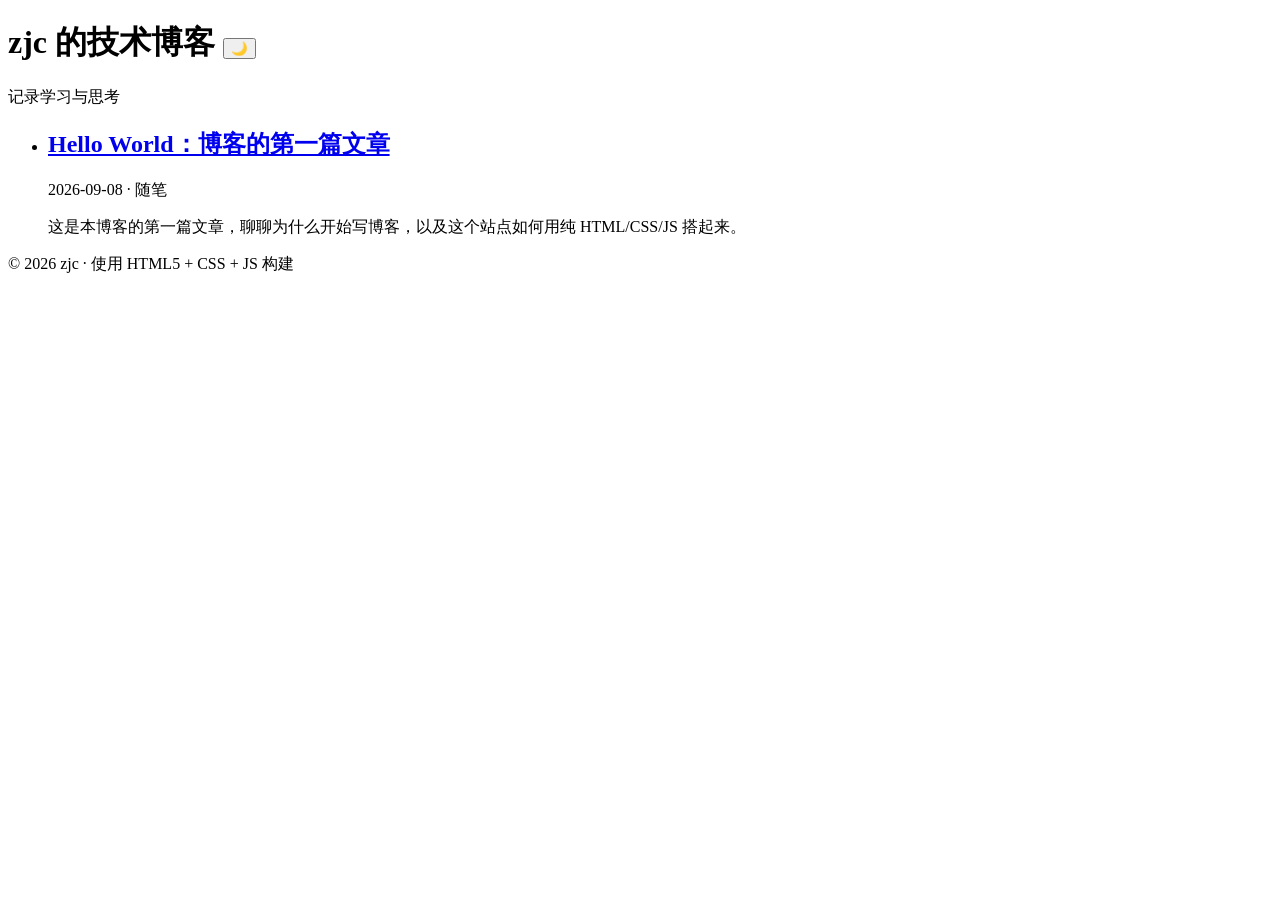
==== index.html @ e2474b35 "添加暗黑模式切换与文章列表渲染交互" ====
<!DOCTYPE html>
<html lang="zh-CN">
<head>
  <meta charset="UTF-8">
  <meta name="viewport" content="width=device-width, initial-scale=1.0">
  <title>zjc 的技术博客</title>
  <link rel="stylesheet" href="css/style.css">
</head>
<body>
  <div class="container">
    <header>
      <h1>zjc 的技术博客 <button id="theme-toggle" aria-label="切换主题">🌙</button></h1>
      <p>记录学习与思考</p>
    </header>
    <main>
      <ul class="post-list" id="post-list"></ul>
    </main>
    <footer>© 2026 zjc · 使用 HTML5 + CSS + JS 构建</footer>
  </div>
  <script>
    // 文章元数据，供 main.js 渲染列表
    window.POSTS = [
      {
        title: 'Hello World：博客的第一篇文章',
        url: 'posts/hello-world.html',
        date: '2026-09-08',
        tags: '随笔',
        excerpt: '这是本博客的第一篇文章，聊聊为什么开始写博客，以及这个站点如何用纯 HTML/CSS/JS 搭起来。'
      }
    ];
  </script>
  <script src="js/main.js"></script>
</body>
</html>
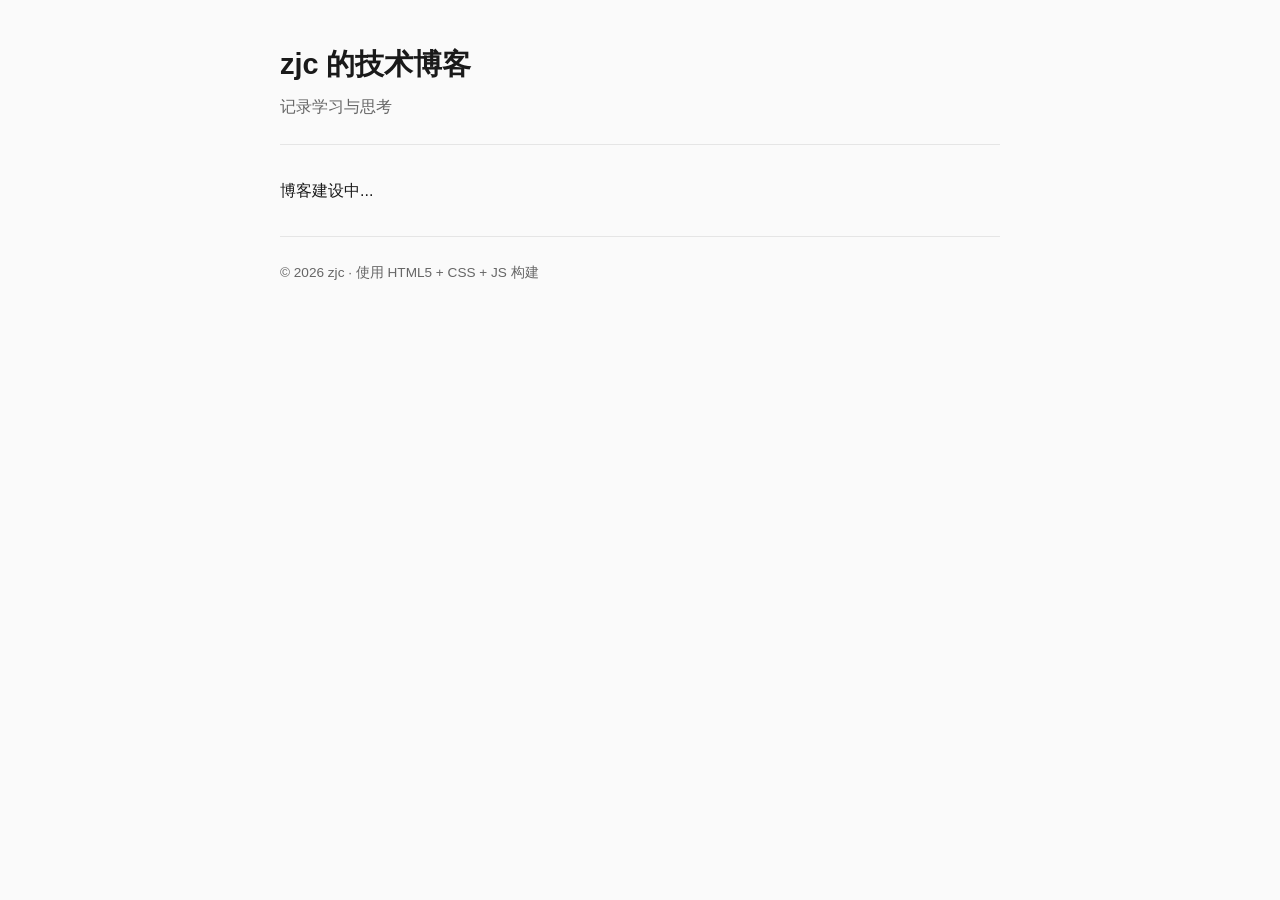
==== commit d5ac7f4b: "添加响应式页面样式与设计系统" ====
--- a/index.html
+++ b/index.html
@@ -9,26 +9,13 @@
 <body>
   <div class="container">
     <header>
-      <h1>zjc 的技术博客 <button id="theme-toggle" aria-label="切换主题">🌙</button></h1>
+      <h1>zjc 的技术博客</h1>
       <p>记录学习与思考</p>
     </header>
     <main>
-      <ul class="post-list" id="post-list"></ul>
+      <p>博客建设中...</p>
     </main>
     <footer>© 2026 zjc · 使用 HTML5 + CSS + JS 构建</footer>
   </div>
-  <script>
-    // 文章元数据，供 main.js 渲染列表
-    window.POSTS = [
-      {
-        title: 'Hello World：博客的第一篇文章',
-        url: 'posts/hello-world.html',
-        date: '2026-09-08',
-        tags: '随笔',
-        excerpt: '这是本博客的第一篇文章，聊聊为什么开始写博客，以及这个站点如何用纯 HTML/CSS/JS 搭起来。'
-      }
-    ];
-  </script>
-  <script src="js/main.js"></script>
 </body>
 </html>
--- a/css/style.css
+++ b/css/style.css
@@ -0,0 +1,88 @@
+:root {
+  --bg: #fafafa;
+  --fg: #1a1a1a;
+  --muted: #666;
+  --card-bg: #ffffff;
+  --border: #e5e5e5;
+  --accent: #2563eb;
+}
+
+[data-theme="dark"] {
+  --bg: #0f172a;
+  --fg: #e2e8f0;
+  --muted: #94a3b8;
+  --card-bg: #1e293b;
+  --border: #334155;
+  --accent: #60a5fa;
+}
+
+* { box-sizing: border-box; margin: 0; padding: 0; }
+
+body {
+  font-family: -apple-system, BlinkMacSystemFont, "Segoe UI", Roboto, "Helvetica Neue", Arial, sans-serif;
+  background: var(--bg);
+  color: var(--fg);
+  line-height: 1.7;
+  transition: background 0.3s, color 0.3s;
+}
+
+.container { max-width: 760px; margin: 0 auto; padding: 0 20px; }
+
+header {
+  border-bottom: 1px solid var(--border);
+  padding: 40px 0 24px;
+}
+header h1 { font-size: 1.8rem; display: flex; align-items: center; gap: 12px; }
+header p { color: var(--muted); margin-top: 4px; }
+
+#theme-toggle {
+  font-size: 1.1rem;
+  background: none;
+  border: 1px solid var(--border);
+  border-radius: 6px;
+  cursor: pointer;
+  padding: 2px 8px;
+  line-height: 1;
+}
+
+main { padding: 32px 0; }
+
+.post-list { list-style: none; }
+.post-card {
+  background: var(--card-bg);
+  border: 1px solid var(--border);
+  border-radius: 8px;
+  padding: 20px 24px;
+  margin-bottom: 16px;
+  transition: transform 0.15s, box-shadow 0.15s;
+}
+.post-card:hover { transform: translateY(-2px); box-shadow: 0 4px 12px rgba(0,0,0,0.08); }
+.post-card h2 { font-size: 1.25rem; }
+.post-card h2 a { color: var(--fg); text-decoration: none; }
+.post-card h2 a:hover { color: var(--accent); }
+.post-meta { color: var(--muted); font-size: 0.85rem; margin: 6px 0 10px; }
+.post-excerpt { color: var(--muted); }
+
+footer {
+  border-top: 1px solid var(--border);
+  padding: 24px 0;
+  color: var(--muted);
+  font-size: 0.85rem;
+}
+
+article { padding: 24px 0; }
+article h1 { margin-bottom: 8px; }
+article h2 { margin: 24px 0 8px; }
+article .meta { color: var(--muted); font-size: 0.85rem; margin-bottom: 24px; }
+article p { margin: 12px 0; }
+article ul { margin: 12px 0 12px 24px; }
+article pre {
+  background: var(--card-bg);
+  border: 1px solid var(--border);
+  border-radius: 6px;
+  padding: 16px;
+  overflow-x: auto;
+  margin: 16px 0;
+}
+article code { font-family: "SF Mono", Monaco, Consolas, monospace; font-size: 0.9em; }
+a.back { color: var(--accent); text-decoration: none; }
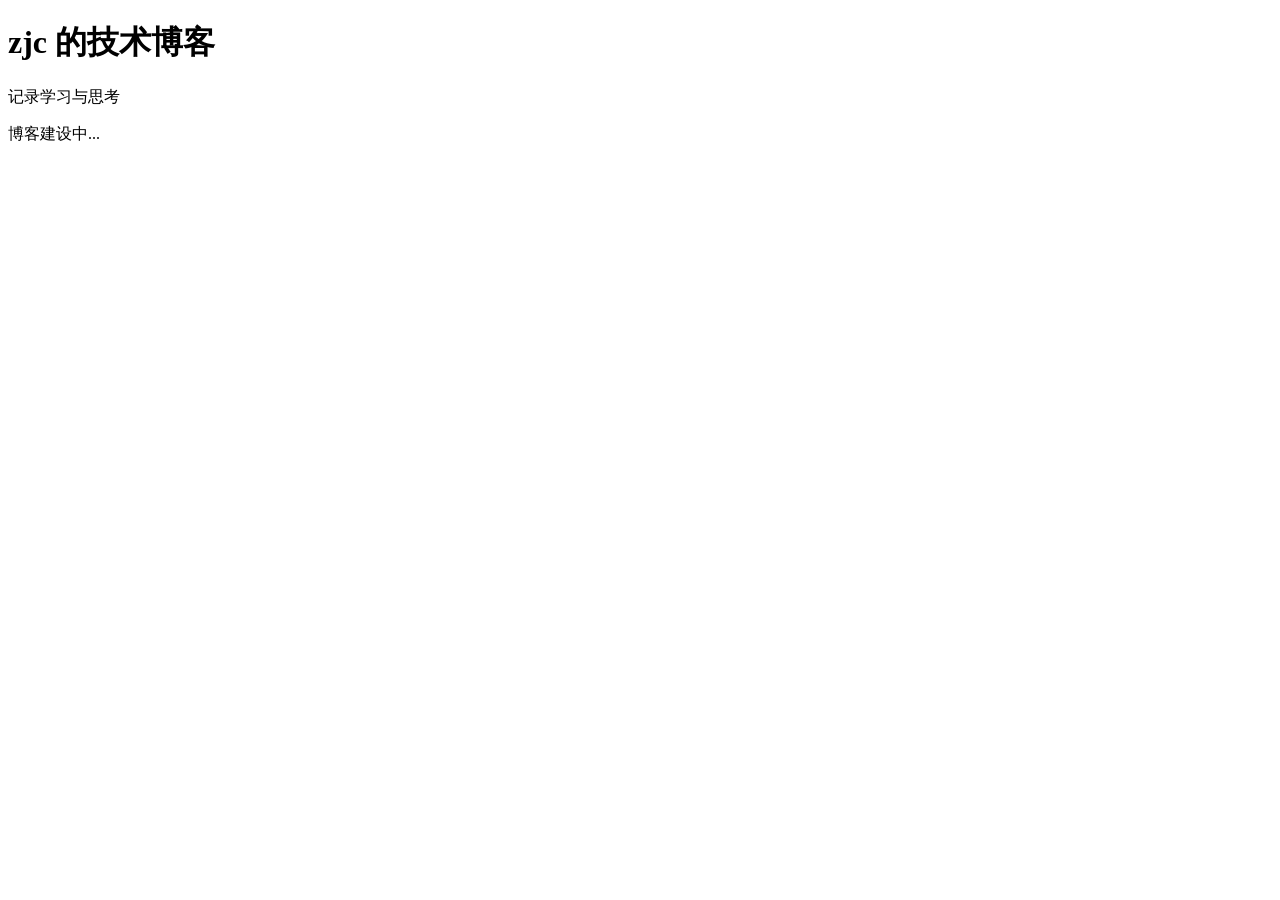
==== commit e3c51554: "初始化博客项目结构" ====
--- a/index.html
+++ b/index.html
@@ -4,18 +4,14 @@
   <meta charset="UTF-8">
   <meta name="viewport" content="width=device-width, initial-scale=1.0">
   <title>zjc 的技术博客</title>
-  <link rel="stylesheet" href="css/style.css">
 </head>
 <body>
-  <div class="container">
-    <header>
-      <h1>zjc 的技术博客</h1>
-      <p>记录学习与思考</p>
-    </header>
-    <main>
-      <p>博客建设中...</p>
-    </main>
-    <footer>© 2026 zjc · 使用 HTML5 + CSS + JS 构建</footer>
-  </div>
+  <header>
+    <h1>zjc 的技术博客</h1>
+    <p>记录学习与思考</p>
+  </header>
+  <main>
+    <p>博客建设中...</p>
+  </main>
 </body>
 </html>
